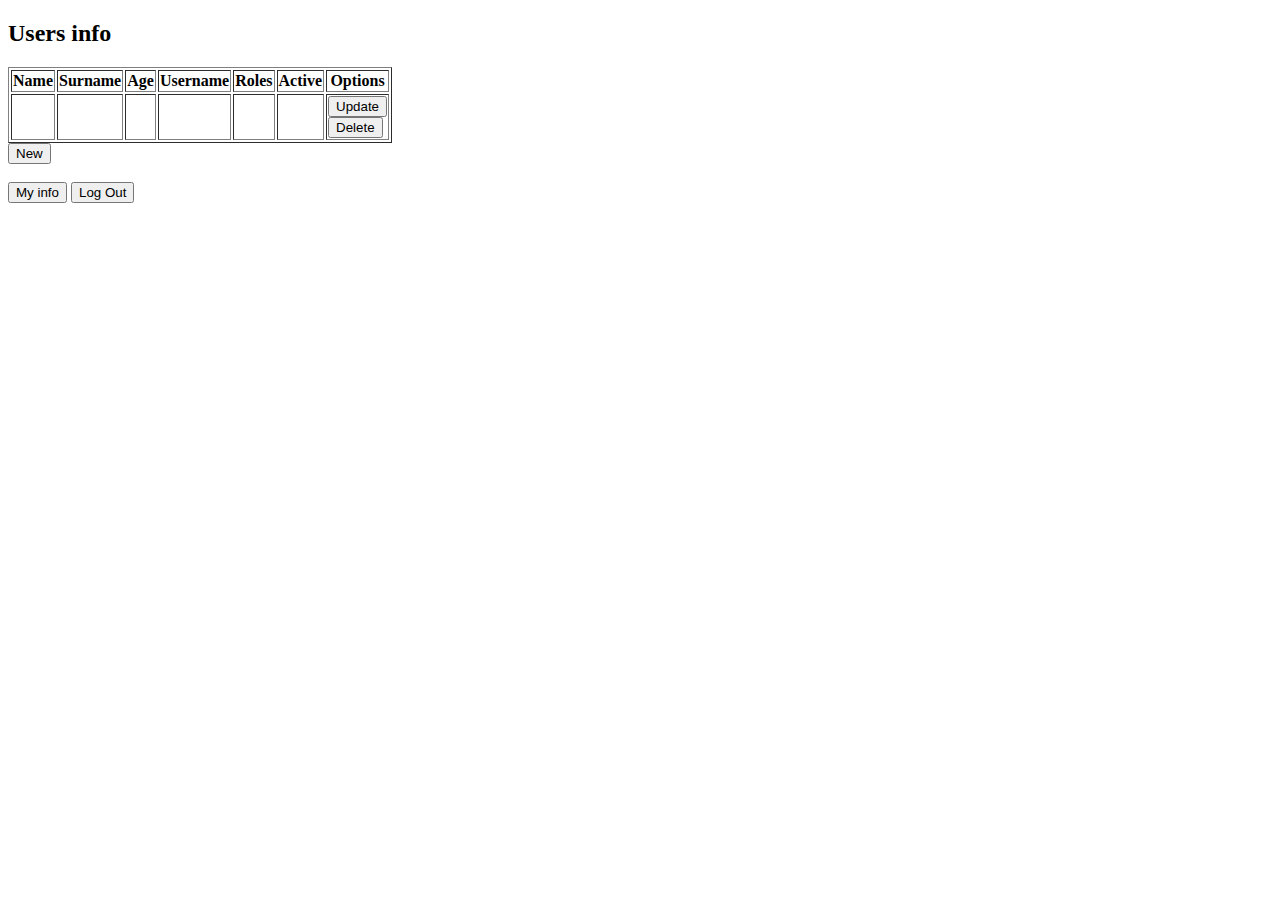
==== src/main/resources/templates/admin.html @ 6decf294 "my version 1.0" ====
<!DOCTYPE html>
<html xmlns="http://www.w3.org/1999/xhtml" xmlns:th="http://www.thymeleaf.org">
<html lang="en">
<head>
    <meta charset="UTF-8">
    <title></title>
</head>
<body>
<h2>Users info</h2>
<table border="1" style="width:300px">
    <thead>
    <tr>
        <th> Name</th>
        <th> Surname</th>
        <th> Age</th>
        <th> Username</th>
        <th> Roles</th>
        <th> Active</th>
        <th> Options</th>
    </tr>
    </thead>
    <tbody>
    <tr th:each="user: ${users}">
        <td><span th:text="${user.getFirstName()}"> </span></td>
        <td><span th:text="${user.getLastName()}"> </span></td>
        <td><span th:text="${user.getAge()}"> </span></td>
        <td><span th:text="${user.getUsername()}"> </span></td>
        <td><span th:each="role: ${user.getRoles()}">
        <span th:text="${role}"></span>
        </span></td>
        <td><span th:text="${user.getIsActive()}"> </span></td>
        <td>
            <form action="update">
                <input type="submit" value="Update">
                <input type="hidden" th:value="${user.id}" name="userId"/>
            </form>
            <form action="delete">
                <input type="submit" value="Delete">
                <input type="hidden" th:value="${user.id}" name="userId"/>
            </form>
        </td>
    </tr>

    </tbody>
</table>

<input type="button" value="New"
       onclick="window.location.href = 'new'">
<br><br>
<form action="/user" method="GET" style="display: inline;">
    <button type="submit">My info</button>
</form>

<form th:action="@{/logout}" method="POST" style="display: inline;">
    <button  type="submit">Log Out</button>
</form>


</body>
</html>
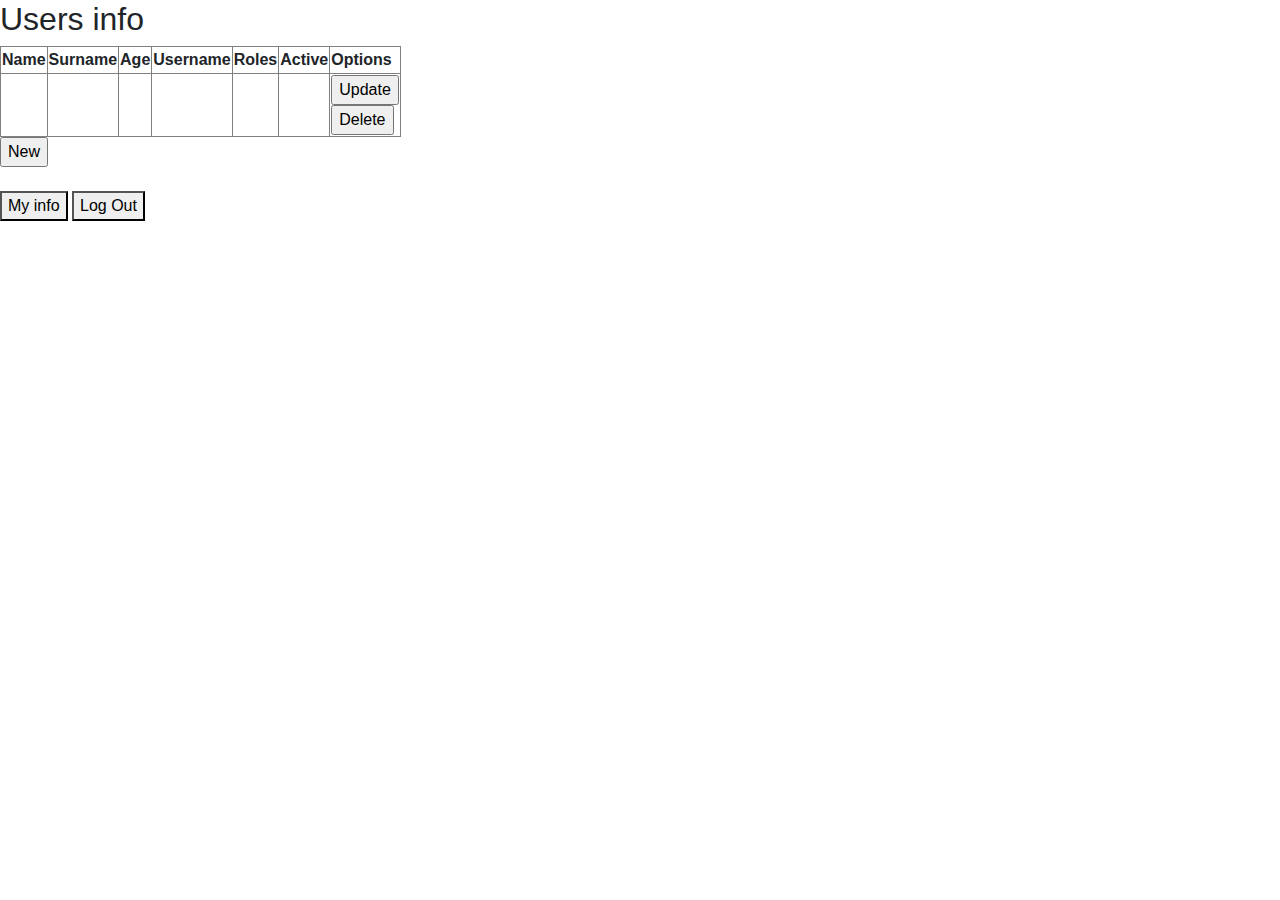
==== commit 33ee44dd: "boot's CRUD with bootstrap version alpha 0.0.1" ====
--- a/src/main/resources/templates/admin.html
+++ b/src/main/resources/templates/admin.html
@@ -3,7 +3,11 @@
 <html lang="en">
 <head>
     <meta charset="UTF-8">
-    <title></title>
+    <meta name="viewport" content="width=device-width, initial-scale=1, shrink-to-fit=no">
+
+    <link rel="stylesheet" href="https://stackpath.bootstrapcdn.com/bootstrap/4.3.1/css/bootstrap.min.css" integrity="sha384-ggOyR0iXCbMQv3Xipma34MD+dH/1fQ784/j6cY/iJTQUOhcWr7x9JvoRxT2MZw1T" crossorigin="anonymous">
+
+    <title>Admin panel</title>
 </head>
 <body>
 <h2>Users info</h2>
@@ -55,6 +59,8 @@
     <button  type="submit">Log Out</button>
 </form>
 
-
+<script src="https://code.jquery.com/jquery-3.3.1.slim.min.js" integrity="sha384-q8i/X+965DzO0rT7abK41JStQIAqVgRVzpbzo5smXKp4YfRvH+8abtTE1Pi6jizo" crossorigin="anonymous"></script>
+<script src="https://cdnjs.cloudflare.com/ajax/libs/popper.js/1.14.7/umd/popper.min.js" integrity="sha384-UO2eT0CpHqdSJQ6hJty5KVphtPhzWj9WO1clHTMGa3JDZwrnQq4sF86dIHNDz0W1" crossorigin="anonymous"></script>
+<script src="https://stackpath.bootstrapcdn.com/bootstrap/4.3.1/js/bootstrap.min.js" integrity="sha384-JjSmVgyd0p3pXB1rRibZUAYoIIy6OrQ6VrjIEaFf/nJGzIxFDsf4x0xIM+B07jRM" crossorigin="anonymous"></script>
 </body>
 </html>